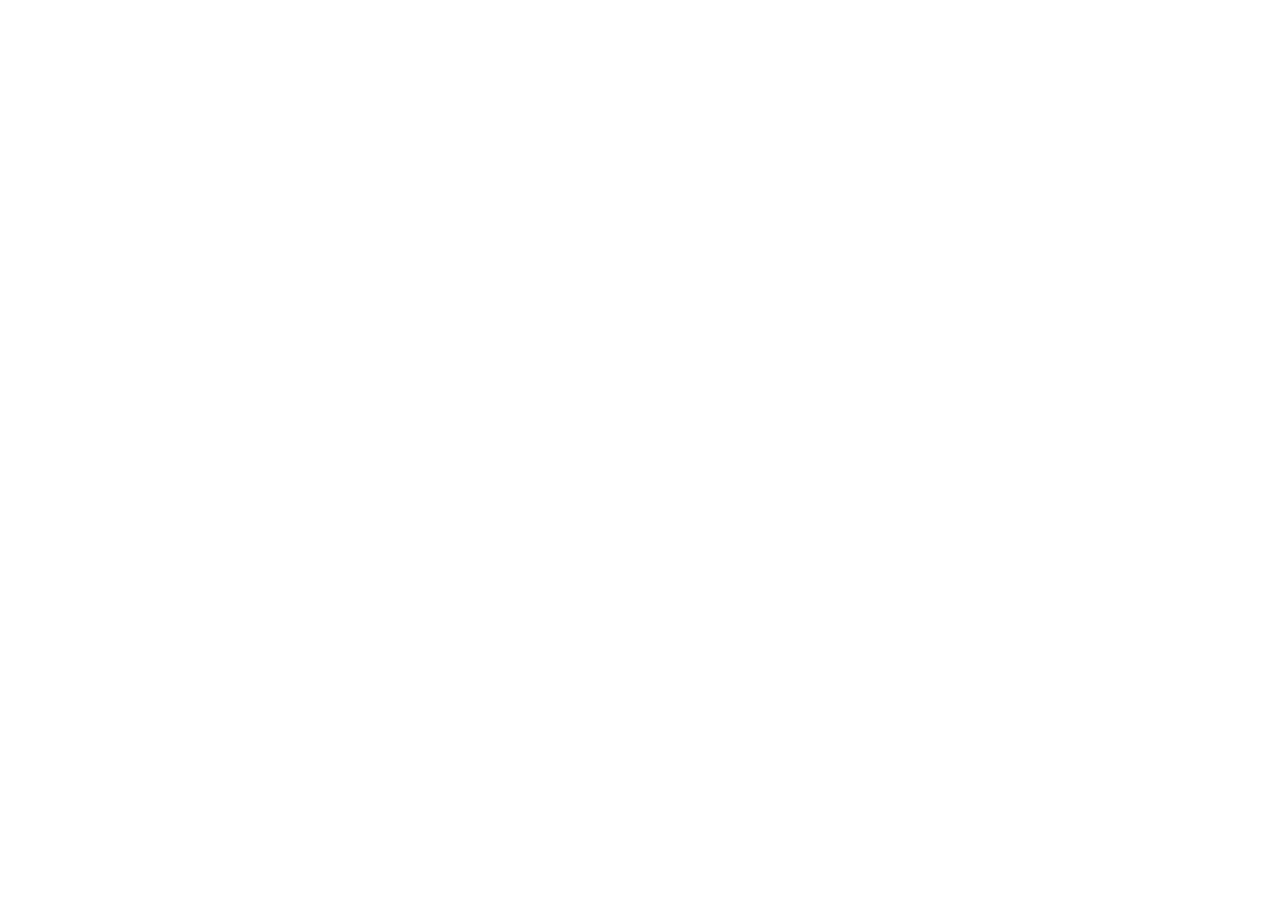
==== html/index.html @ e1c482a1 "first commit" ====
<!doctype html>
<html lang="en">
  <head>
    <meta name="description" content="This Is Description For My First Page" />
    <meta charset="UTF-8" />
    <meta name="viewport" content="width=device-width, initial-scale=1.0" />
    <title>Welcome to jimmy's book store</title>
    <style></style>
    <script></script>
    <link rel="stylesheet" href="" />
  </head>
<body>
    <!-- *lesson 10
        <h1>This Is My First Page</h1>
        <p>وصف المتجر </p>
    <h2>الاقسام</h2>
        <p><b>1</b></p>
            <p>1</p>
            <hr>
            <p>2</p>
            <hr>
            <p>3</p>
            <hr>
        <p><b>2</b></p>
        <a href="https://elzero.org/html-formatting-elements/" target="_blank">ikh</a> -->
    <!--* lesson 14
      <h2>My Info</h2>
      <p>my name is <B>Jimmy</B></p>
      <p>I M <STRong>Available</STRong> For Hire</p>
      <p>My Hour Old Price Is <del>$10</del> and the new price is <mark>$30</mark></p>
      <p>visit my website this link <a target="_blank" href="https://www.google.com">Jimmy's_website</a></p>
    <hr>
    <H2>Here Is Some Clients</H2>
      <img decoding="async" src="https://placehold.co/50x50/f00/rgb(128 128 128)" alt="">
      <img decoding="async" src="https://placehold.co/50x50/00f/rgb(128 128 128)" alt="">
      <img decoding="async" src="https://placehold.co/50x50/0f0/rgb(128 128 128)" alt="">
    <HR></HR>
    <H2>My Skills</H2>
      <ul>
        <li>HTML</li>
        <li>CSS</li>
        <li>JS
          <ul>
          <li>Vuejs</li>
          <li>Reactjs</li>
          <li>Angular
            <ol>
              <li value="4">v4.0</li>
              <li>v5.0</li>
              <li>v6.0</li>
              <li>v7.0</li>
              <li>v8.0</li>
            </ol>
          </li>
          <li>svelte</li>
          </ul>
        </li>
        <li>Python</li>
      </ul> -->
    <!--*lesson 18
    <table border="1" width="100%" cellpadding="10">
      <thead>
        <tr>
          <th>group</th>
          <th>Avatar</th>
          <th>Name</th>
          <th>Email</th>
          <th>Character</th>
          <th>Profile</th>
        </tr>
      </thead>
      <tbody>
        <tr>
        <td rowspan="2">1</td>
        <td>1</td>
        <td>1</td>
        <td>1</td>
        <td>1</td>
        <td>1</td>
        </tr>
        <tr>
        <td>1</td>
        <td>1</td>
        <td>1</td>
        <td>1</td>
        <td>1</td>
        </tr>
        <tr>
        <td>1</td>
        <td>1</td>
        <td>1</td>
        <td>1</td>
        <td>1</td>
        <td>1</td>
        </tr>
      </tbody>
      <tfoot>
        <tr>
          <td colspan="5">Total members</td>
          <td>3</td>
        </tr>
      </tfoot>
    </table>
    <hr> -->
    <!--* lesson27 
    <form method="post">
      <div>
        <label>username</label>
        <p><input type="text" placeholder="Your Name" name="username"></p>
    </div>
    <hr>
    <div>
      <label>Password</label>
      <input type="password" placeholder="Your password" name="Name">
    </div>
    <hr>
    <div>
      <label>Mobile</label>
      <input type="number" placeholder="+20100 (234) 123" name="Mobile">
    </div>
    <hr>
    <div>
      <label>E-mail</label>
      <input type="email" placeholder="valid E-mail" name="E-mail">
    </div>
    <hr>
      <div>
        <label>Subject</label>
        <input type="text" placeholder="Your Subject" name="Subject">
    </div >
      <input type="submit" value="sEND">
      <INput type="reset"></INput>
      <INput type="range" name="range" min="100" max="500" step="50"></INput>
    </form> -->
    <!--* lesson 30
    <form method="post">
      <div>
        <label for="">username</label> <br>
        <input type="text" autofocus minlength="5" maxlength="20">
      </div><br>
      <div>
        <label for="">E-mail</label><br>
        <input type="text" value="o@o.com" disabled>
      </div><br>
      <div>
        <label for="">Token</label><br>
        <input type="hidden" value="b92f1fc2fce391ad7af633723afd3055">
      </div>
      <input type="submit" value="Send">
      <input type="reset">
      <div> Skills
        <div>
        <input type="checkbox" name="qq" id="22">
        <label for="22">you</label>
      </div>
      <div>
        <input type="checkbox" name="qq" id="2">
        <label for="2">you</label>
      </div>
      <div>
        <input type="checkbox" name="qq" id="42" checked>
        <label for="42">you</label>
        </div>
      </div>
      <div> jobs
        <div>
        <input type="radio" id="252" name="q" checked>
        <label for="252" name="q">you</label>
      </div>
      <div>
        <input type="radio" id="21" name="q">
        <label for="21" name="q">you</label>
      </div>
      <div>
        <input type="radio" id="422" name="q">
        <label for="422" name="q">you</label>
      </div>
      </div>
      <div>
        <label for="88">choose</label>
        <select name="choose box" id="88">
          <optgroup label="fiction">
            <option value="hj">1</option>
            <option value="hd">2</option>
            <option value="dj">3</option>
          </optgroup>
        </select>
      </div> 
    </form> -->
    <!-- * lesson 34
    <form method="post" target="_blank" novalidate>
      <div>
        <label for="">search</label>
        <input type="search" placeholder="Enter A Search Word" autofocus>
      </div>
      <br><br>
      <div>
        <label for="">file</label>
        <input type="file">
      </div>
      <br><br>
      <div>
        <label for="">url</label>
        <input type="url" required>
      </div>
      <br><br>
      <label for="date">date</label>
      <input id="date" type="date" value="1982-10-25" >
      <br><br>
      <label for="month">month</label>
      <input type="month" id="month" value="1982-10">
      <br><br>
      <input type="time">
      <br><br>
      <input type="reset" value="empty">
      <input type="submit">
    </form>
    <pre>
Hello Line One
Hello Line Two
Hello Line Three
      Hello Line Four
    </pre>
    <iframe src="https://elzero.org/html-assignments-lesson-from-31-to-34/" width="400px" height="400px"></iframe> -->
  </body>
</html>
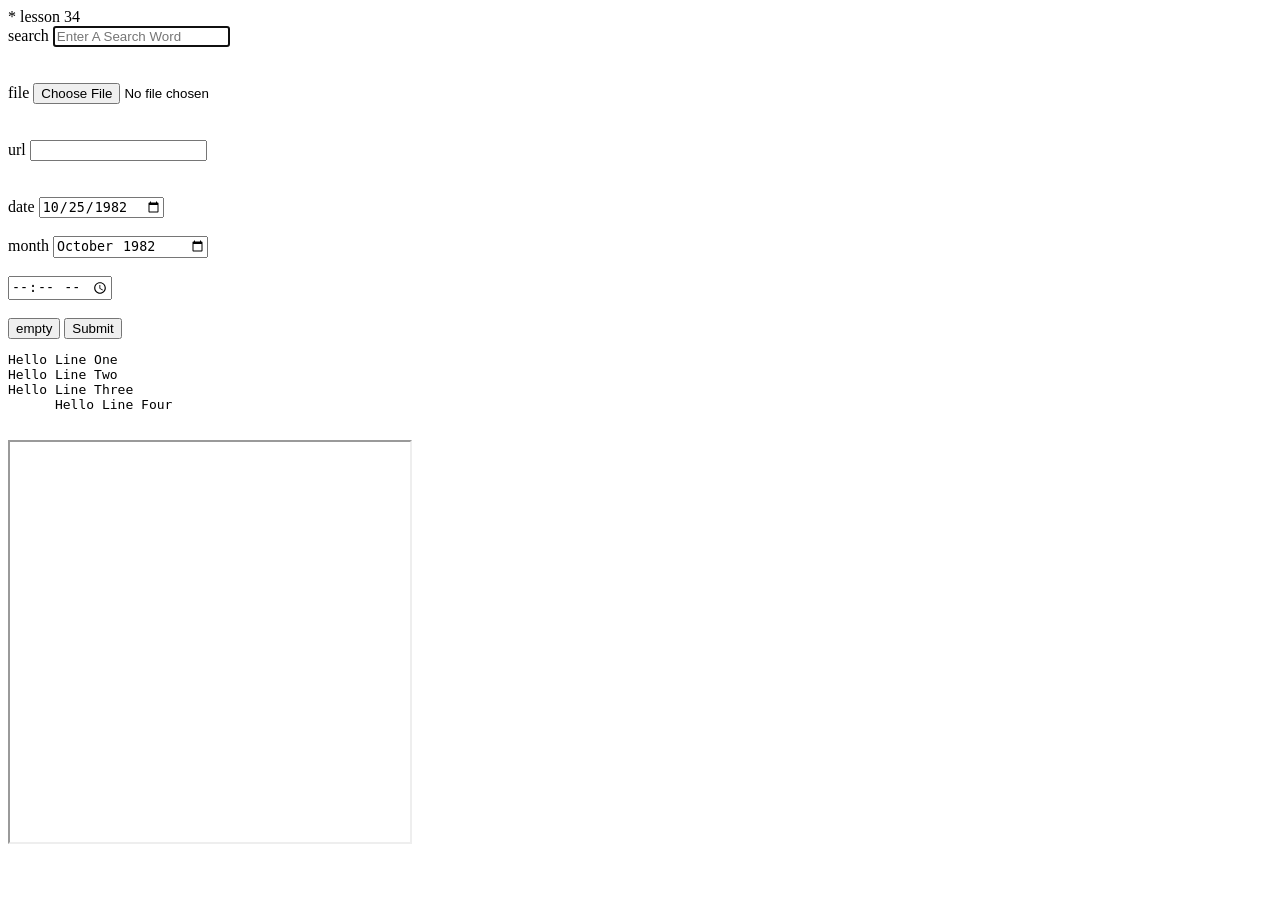
==== commit 93a4eca5: "testing" ====
--- a/html/index.html
+++ b/html/index.html
@@ -9,7 +9,7 @@
     <script></script>
     <link rel="stylesheet" href="" />
   </head>
-<body>
+  <body>
     <!-- *lesson 10
         <h1>This Is My First Page</h1>
         <p>وصف المتجر </p>
@@ -187,33 +187,33 @@
         </select>
       </div> 
     </form> -->
-    <!-- * lesson 34
+    * lesson 34
     <form method="post" target="_blank" novalidate>
       <div>
         <label for="">search</label>
-        <input type="search" placeholder="Enter A Search Word" autofocus>
-      </div>
-      <br><br>
+        <input type="search" placeholder="Enter A Search Word" autofocus />
+      </div>
+      <br /><br />
       <div>
         <label for="">file</label>
-        <input type="file">
-      </div>
-      <br><br>
+        <input type="file" />
+      </div>
+      <br /><br />
       <div>
         <label for="">url</label>
-        <input type="url" required>
-      </div>
-      <br><br>
+        <input type="url" required />
+      </div>
+      <br /><br />
       <label for="date">date</label>
-      <input id="date" type="date" value="1982-10-25" >
-      <br><br>
+      <input id="date" type="date" value="1982-10-25" />
+      <br /><br />
       <label for="month">month</label>
-      <input type="month" id="month" value="1982-10">
-      <br><br>
-      <input type="time">
-      <br><br>
-      <input type="reset" value="empty">
-      <input type="submit">
+      <input type="month" id="month" value="1982-10" />
+      <br /><br />
+      <input type="time" />
+      <br /><br />
+      <input type="reset" value="empty" />
+      <input type="submit" />
     </form>
     <pre>
 Hello Line One
@@ -221,6 +221,10 @@
 Hello Line Three
       Hello Line Four
     </pre>
-    <iframe src="https://elzero.org/html-assignments-lesson-from-31-to-34/" width="400px" height="400px"></iframe> -->
+    <iframe
+      src="https://elzero.org/html-assignments-lesson-from-31-to-34/"
+      width="400px"
+      height="400px"
+    ></iframe>
   </body>
 </html>
